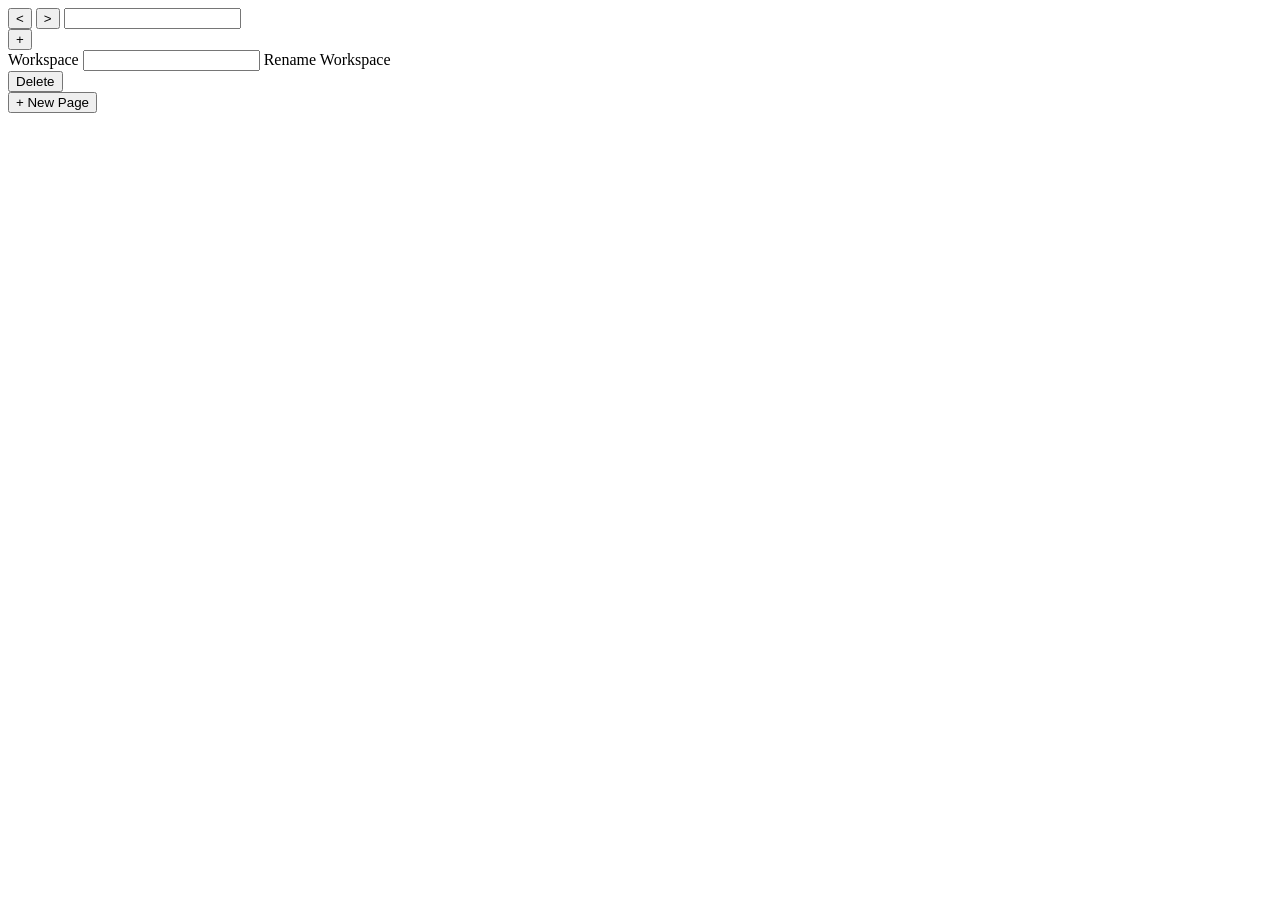
==== crates/switchboard-app/src/ui_shell.html @ f853870b "feat: move rename button to a select box" ====
<!doctype html>
<html lang="en">
<head>
  <meta charset="utf-8">
  <meta name="viewport" content="width=device-width,initial-scale=1">
  <title>Switchboard</title>
  <style>
/* __SWITCHBOARD_UI_SHELL_CSS__ */
  </style>
</head>
<body>
  <div class="topbar">
    <div class="topbar-inner">
      <div class="titlebar-pad"></div>
      <div class="nav-row">
        <button id="nav-back" class="nav-btn" type="button" aria-label="Back">&lt;</button>
        <button id="nav-forward" class="nav-btn" type="button" aria-label="Forward">&gt;</button>
        <input id="url" class="uri-input" autocomplete="off" spellcheck="false">
      </div>
      <div class="titlebar-pad"></div>
    </div>
  </div>
  <div class="leftshell">
    <div class="workspace-rail">
      <div id="workspace-list" class="workspace-list"></div>
      <button id="workspace-new" class="workspace-new" type="button" aria-label="New Workspace">+</button>
    </div>
    <div class="tab-pane">
      <div class="tab-pane-header">
        <div id="workspace-title-wrap" class="workspace-title-wrap" role="button" tabindex="0" aria-label="Rename Workspace">
          <span id="workspace-title" class="workspace-title">Workspace</span>
          <input id="workspace-title-input" class="workspace-title-input" type="text" spellcheck="false" autocomplete="off" aria-label="Workspace Name">
          <span class="workspace-title-hint">Rename Workspace</span>
        </div>
        <div class="workspace-actions">
          <button id="workspace-delete" class="workspace-action danger" type="button" title="Delete Workspace">Delete</button>
        </div>
      </div>
      <div id="tab-list" class="tab-list"></div>
      <button id="tab-new" class="tab-new" type="button">+ New Page</button>
    </div>
  </div>
  <script>
// __SWITCHBOARD_UI_SHELL_JS__
  </script>
</body>
</html>
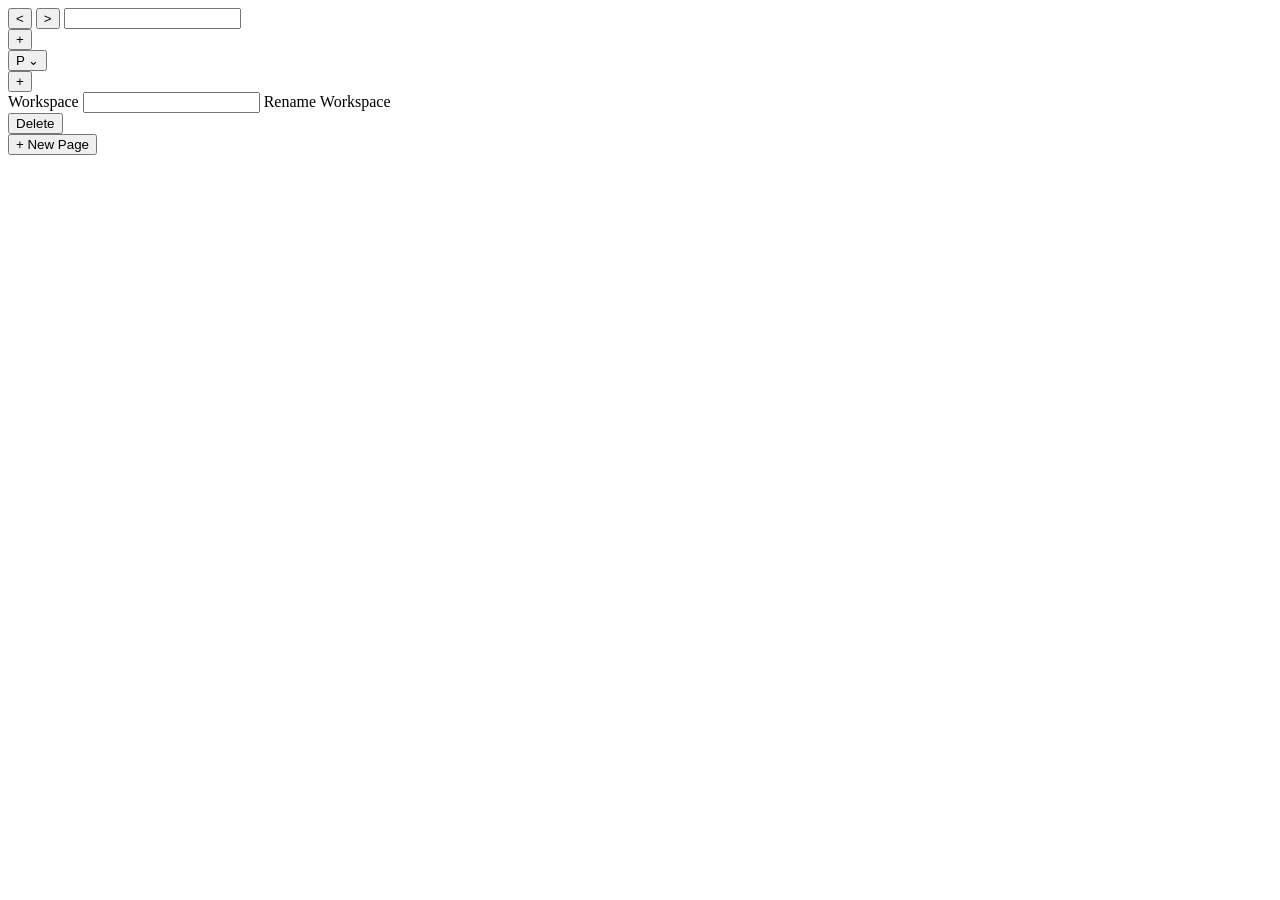
==== commit b3411bd1: "feat: implement profiles, capture display placeholders" ====
--- a/crates/switchboard-app/src/ui_shell.html
+++ b/crates/switchboard-app/src/ui_shell.html
@@ -22,8 +22,44 @@
   </div>
   <div class="leftshell">
     <div class="workspace-rail">
-      <div id="workspace-list" class="workspace-list"></div>
-      <button id="workspace-new" class="workspace-new" type="button" aria-label="New Workspace">+</button>
+      <div class="workspace-rail-main">
+        <div id="workspace-list" class="workspace-list"></div>
+        <button id="workspace-new" class="workspace-new" type="button" aria-label="New Workspace">+</button>
+      </div>
+      <div class="workspace-rail-footer">
+        <div class="profile-menu">
+          <button
+            id="profile-menu-button"
+            class="profile-menu-button"
+            type="button"
+            aria-label="Active profile"
+            aria-haspopup="listbox"
+            aria-expanded="false"
+          >
+            <span id="profile-menu-label" class="profile-menu-label">P</span>
+            <span class="profile-chevron" aria-hidden="true">⌄</span>
+          </button>
+          <div id="profile-menu-popover" class="profile-menu-popover" role="listbox" aria-label="Profiles" hidden>
+            <div id="profile-menu-list" class="profile-menu-list"></div>
+            <form id="profile-editor" class="profile-editor" hidden>
+              <input
+                id="profile-editor-input"
+                class="profile-editor-input"
+                type="text"
+                autocomplete="off"
+                spellcheck="false"
+                aria-label="Profile Name"
+              >
+              <div class="profile-editor-actions">
+                <button id="profile-editor-submit" class="profile-editor-btn primary" type="submit">Save</button>
+                <button id="profile-editor-cancel" class="profile-editor-btn" type="button">Cancel</button>
+              </div>
+            </form>
+            <button id="profile-rename" class="profile-menu-action" type="button">Rename Active Profile</button>
+          </div>
+        </div>
+        <button id="profile-new" class="profile-new" type="button" aria-label="New Profile">+</button>
+      </div>
     </div>
     <div class="tab-pane">
       <div class="tab-pane-header">
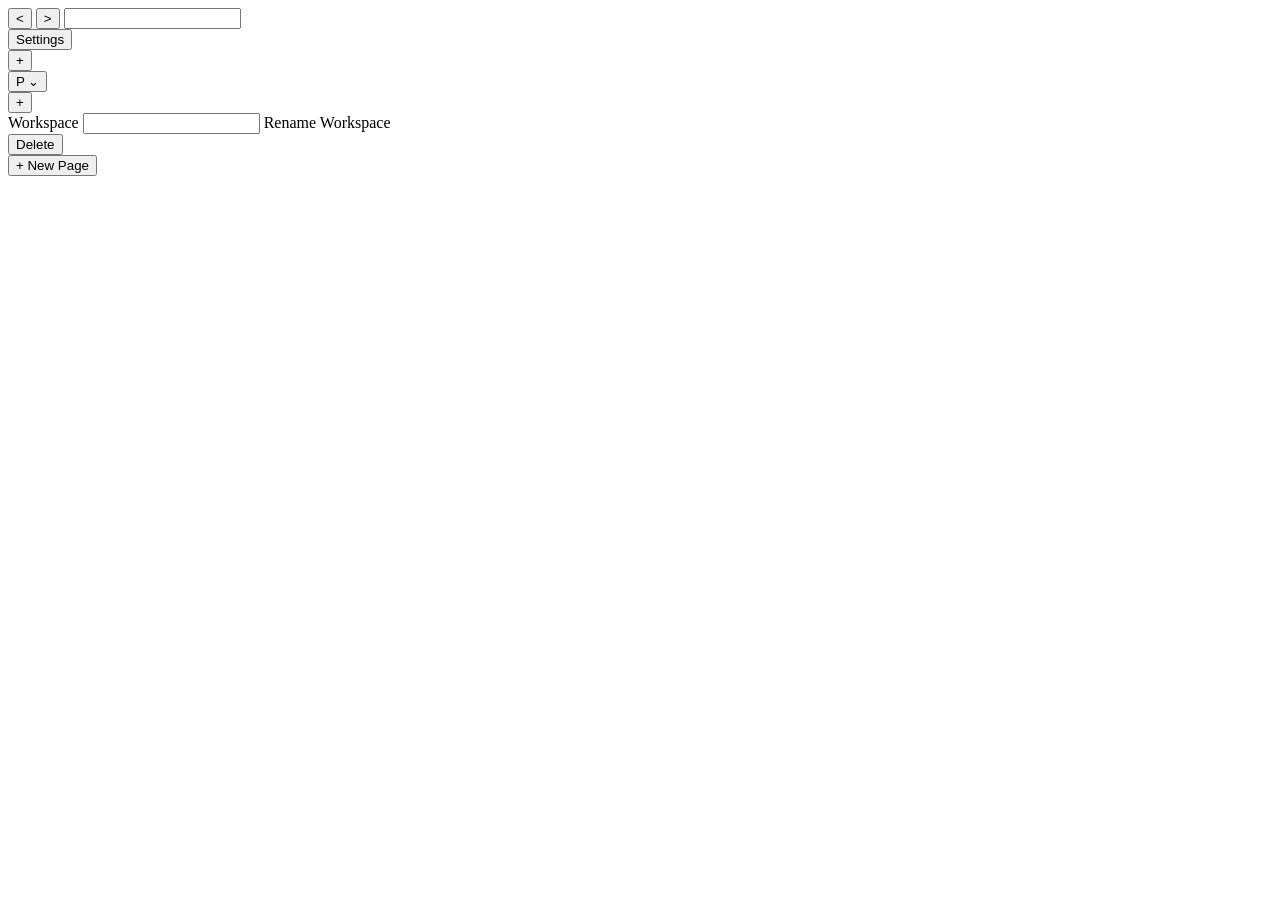
==== commit 5bae7180: "implement settings, behavior preferences, search engine in navigation bar" ====
--- a/crates/switchboard-app/src/ui_shell.html
+++ b/crates/switchboard-app/src/ui_shell.html
@@ -17,7 +17,9 @@
         <button id="nav-forward" class="nav-btn" type="button" aria-label="Forward">&gt;</button>
         <input id="url" class="uri-input" autocomplete="off" spellcheck="false">
       </div>
-      <div class="titlebar-pad"></div>
+      <div class="titlebar-tools">
+        <button id="settings-toggle" class="settings-toggle" type="button" aria-haspopup="dialog" aria-expanded="false">Settings</button>
+      </div>
     </div>
   </div>
   <div class="leftshell">
@@ -56,6 +58,7 @@
               </div>
             </form>
             <button id="profile-rename" class="profile-menu-action" type="button">Rename Active Profile</button>
+            <button id="profile-delete" class="profile-menu-action danger" type="button">Delete Active Profile</button>
           </div>
         </div>
         <button id="profile-new" class="profile-new" type="button" aria-label="New Profile">+</button>
@@ -76,6 +79,46 @@
       <button id="tab-new" class="tab-new" type="button">+ New Page</button>
     </div>
   </div>
+  <div id="settings-backdrop" class="settings-backdrop" hidden></div>
+  <div id="settings-panel" class="settings-panel" role="dialog" aria-label="Browser Settings" hidden>
+    <div class="settings-panel-header">
+      <div>
+        <h2 class="settings-panel-title">Browser Settings</h2>
+        <p class="settings-panel-subtitle">Preferences that shape default navigation behavior.</p>
+      </div>
+      <button id="settings-close" class="settings-close" type="button" aria-label="Close Settings">×</button>
+    </div>
+    <div class="settings-grid">
+      <label class="settings-field">
+        <span class="settings-label">Default Search Engine</span>
+        <select id="settings-search-engine" class="settings-select">
+          <option value="google">Google</option>
+          <option value="duckduckgo">DuckDuckGo</option>
+          <option value="bing">Bing</option>
+          <option value="brave">Brave</option>
+          <option value="kagi">Kagi</option>
+          <option value="startpage">Startpage</option>
+        </select>
+      </label>
+      <label class="settings-field">
+        <span class="settings-label">New Tab Behavior</span>
+        <select id="settings-new-tab-behavior" class="settings-select">
+          <option value="homepage">Homepage</option>
+          <option value="blank">Blank</option>
+          <option value="custom">Custom URL</option>
+          <option value="workspace_default">Workspace Default</option>
+        </select>
+      </label>
+      <label class="settings-field settings-field-wide">
+        <span class="settings-label">Homepage</span>
+        <input id="settings-homepage" class="settings-input" type="text" spellcheck="false" autocomplete="off">
+      </label>
+      <label id="settings-custom-url-field" class="settings-field settings-field-wide">
+        <span class="settings-label">Custom New Tab URL</span>
+        <input id="settings-custom-url" class="settings-input" type="text" spellcheck="false" autocomplete="off">
+      </label>
+    </div>
+  </div>
   <script>
 // __SWITCHBOARD_UI_SHELL_JS__
   </script>
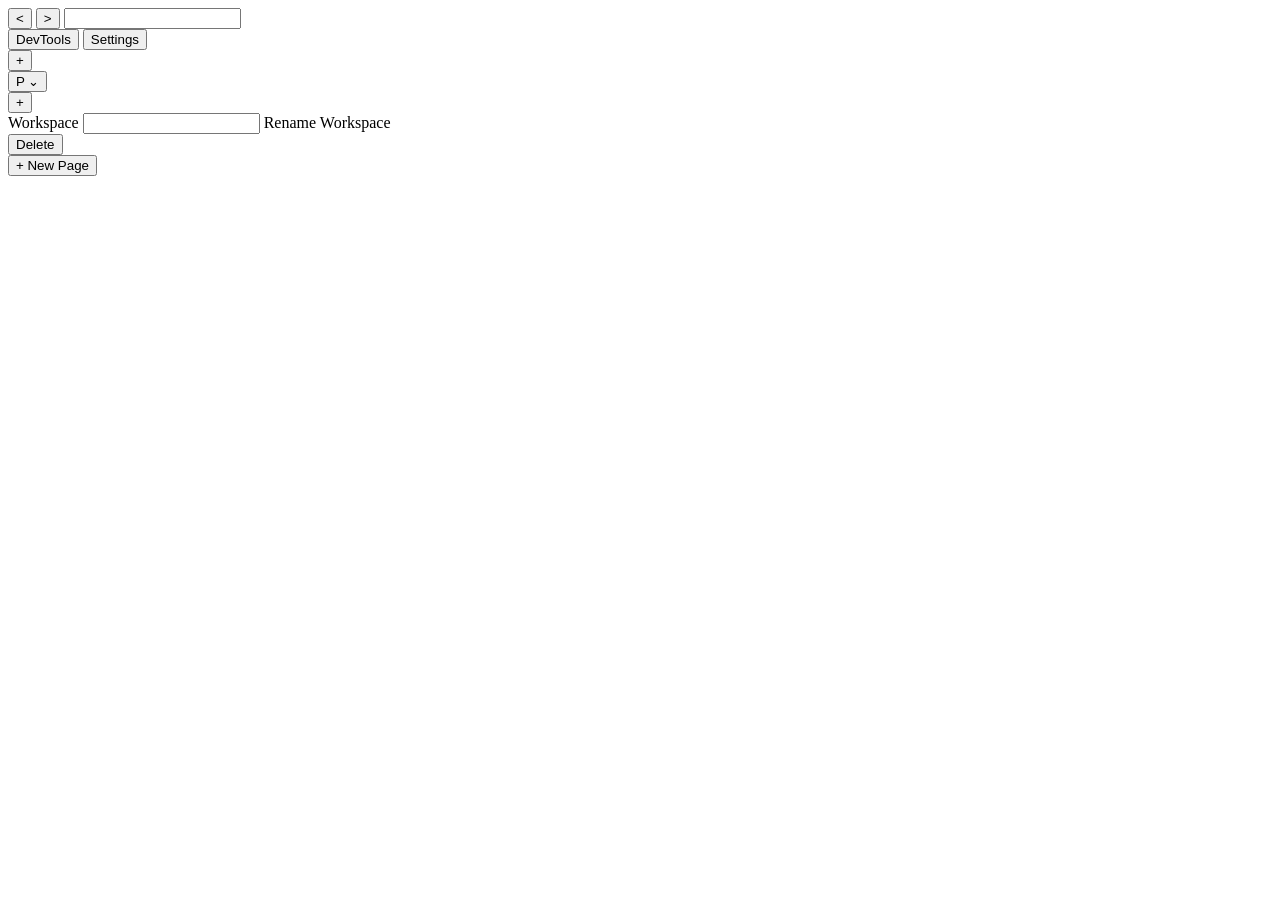
==== commit abd00c87: "implement developer tools, and password manager support" ====
--- a/crates/switchboard-app/src/ui_shell.html
+++ b/crates/switchboard-app/src/ui_shell.html
@@ -18,6 +18,7 @@
         <input id="url" class="uri-input" autocomplete="off" spellcheck="false">
       </div>
       <div class="titlebar-tools">
+        <button id="devtools-toggle" class="devtools-toggle" type="button">DevTools</button>
         <button id="settings-toggle" class="settings-toggle" type="button" aria-haspopup="dialog" aria-expanded="false">Settings</button>
       </div>
     </div>
@@ -80,6 +81,21 @@
     </div>
   </div>
   <div id="settings-backdrop" class="settings-backdrop" hidden></div>
+  <div id="command-backdrop" class="command-backdrop" hidden></div>
+  <div id="command-panel" class="command-panel" role="dialog" aria-label="Navigation Command Bar" hidden>
+    <form id="command-form" class="command-form">
+      <label class="command-label" for="command-input">Search or enter address</label>
+      <input
+        id="command-input"
+        class="command-input"
+        type="text"
+        autocomplete="off"
+        spellcheck="false"
+        placeholder="Search or enter address"
+      >
+      <p class="command-hint">Enter to navigate, Esc to close</p>
+    </form>
+  </div>
   <div id="settings-panel" class="settings-panel" role="dialog" aria-label="Browser Settings" hidden>
     <div class="settings-panel-header">
       <div>
@@ -117,6 +133,56 @@
         <span class="settings-label">Custom New Tab URL</span>
         <input id="settings-custom-url" class="settings-input" type="text" spellcheck="false" autocomplete="off">
       </label>
+      <label class="settings-field">
+        <span class="settings-label">Shortcut: Close Active Tab</span>
+        <input id="settings-keybinding-close-tab" class="settings-input" type="text" spellcheck="false" autocomplete="off" placeholder="mod+w">
+      </label>
+      <label class="settings-field">
+        <span class="settings-label">Shortcut: Command Bar</span>
+        <input id="settings-keybinding-command" class="settings-input" type="text" spellcheck="false" autocomplete="off" placeholder="space">
+      </label>
+      <label class="settings-field settings-field-wide">
+        <span class="settings-label">Shortcut: Focus Top Navigation</span>
+        <input id="settings-keybinding-focus-nav" class="settings-input" type="text" spellcheck="false" autocomplete="off" placeholder="mod+l">
+      </label>
+      <label class="settings-field settings-field-wide">
+        <span class="settings-label">Shortcut: Toggle DevTools</span>
+        <input id="settings-keybinding-devtools" class="settings-input" type="text" spellcheck="false" autocomplete="off" placeholder="mod+shift+i">
+      </label>
+      <div class="settings-divider settings-field-wide">Password Manager</div>
+      <div id="settings-password-manager-profile-note" class="settings-note settings-field-wide">Applies to active profile.</div>
+      <label class="settings-field">
+        <span class="settings-label">Provider</span>
+        <select id="settings-password-manager-provider" class="settings-select">
+          <option value="builtin">Built-in</option>
+          <option value="bitwarden">Bitwarden</option>
+          <option value="1password">1Password</option>
+          <option value="lastpass">LastPass</option>
+          <option value="none">None</option>
+        </select>
+      </label>
+      <label class="settings-field">
+        <span class="settings-label">Autofill</span>
+        <select id="settings-password-manager-autofill" class="settings-select">
+          <option value="enabled">Enabled</option>
+          <option value="disabled">Disabled</option>
+        </select>
+      </label>
+      <label class="settings-field">
+        <span class="settings-label">Save Credential Prompts</span>
+        <select id="settings-password-manager-save-prompt" class="settings-select">
+          <option value="enabled">Enabled</option>
+          <option value="disabled">Disabled</option>
+        </select>
+      </label>
+      <label class="settings-field">
+        <span class="settings-label">Fallback Behavior</span>
+        <select id="settings-password-manager-fallback" class="settings-select">
+          <option value="builtin">Fallback to built-in</option>
+          <option value="prompt">Ask every time</option>
+          <option value="none">No fallback</option>
+        </select>
+      </label>
     </div>
   </div>
   <script>
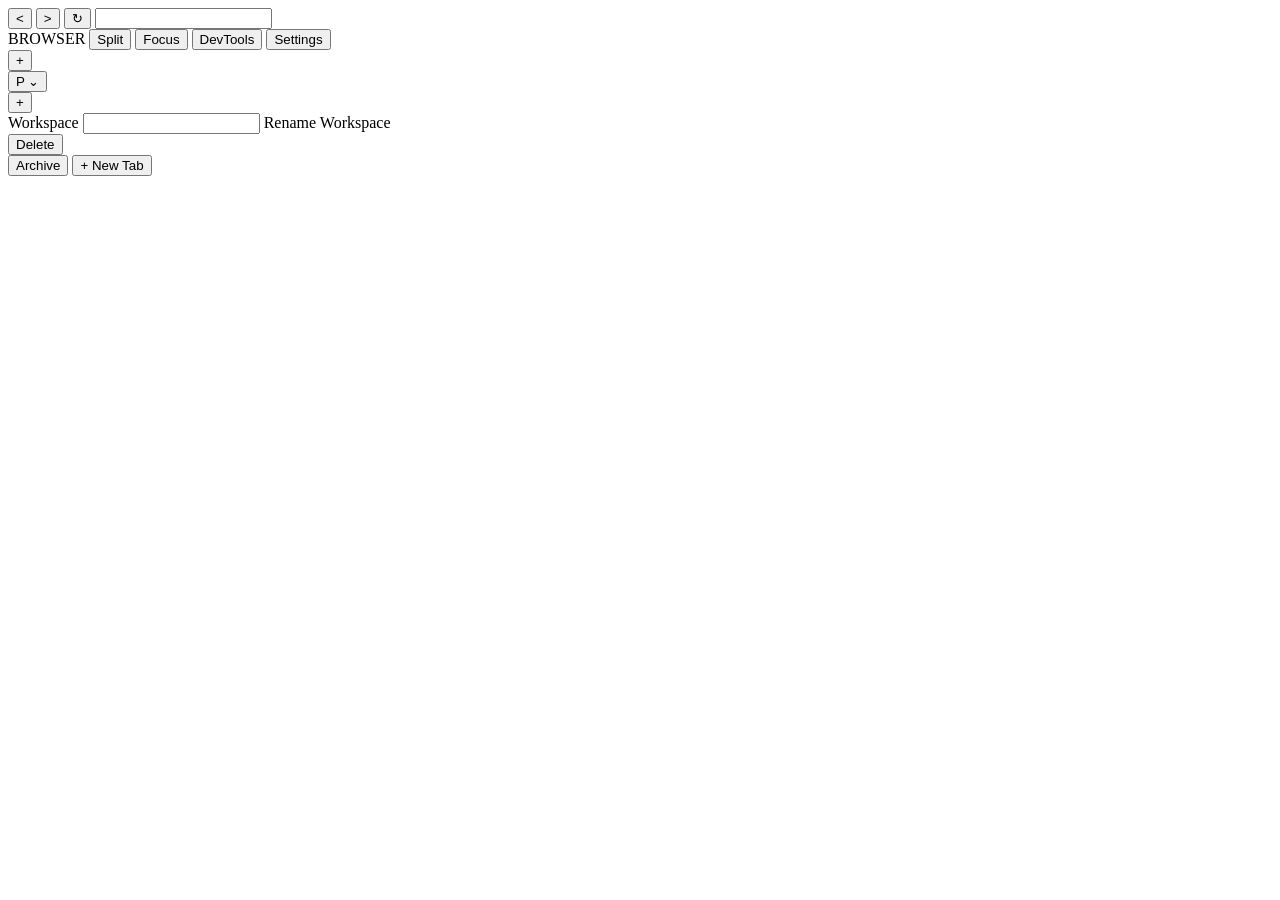
==== commit 2c1fd584: "switchboard improvements and load handling" ====
--- a/crates/switchboard-app/src/ui_shell.html
+++ b/crates/switchboard-app/src/ui_shell.html
@@ -15,9 +15,14 @@
       <div class="nav-row">
         <button id="nav-back" class="nav-btn" type="button" aria-label="Back">&lt;</button>
         <button id="nav-forward" class="nav-btn" type="button" aria-label="Forward">&gt;</button>
+        <button id="nav-reload" class="nav-btn" type="button" aria-label="Reload">&#8635;</button>
         <input id="url" class="uri-input" autocomplete="off" spellcheck="false">
       </div>
       <div class="titlebar-tools">
+        <span id="mode-indicator" class="mode-indicator" aria-live="polite">BROWSER</span>
+        <button id="split-toggle" class="devtools-toggle" type="button" title="Split · right-click to swap sides">Split</button>
+        <input id="split-ratio" class="split-ratio" type="range" min="25" max="75" step="1" value="50" aria-label="Split divider position" hidden>
+        <button id="focus-toggle" class="devtools-toggle" type="button">Focus</button>
         <button id="devtools-toggle" class="devtools-toggle" type="button">DevTools</button>
         <button id="settings-toggle" class="settings-toggle" type="button" aria-haspopup="dialog" aria-expanded="false">Settings</button>
       </div>
@@ -77,14 +82,21 @@
         </div>
       </div>
       <div id="tab-list" class="tab-list"></div>
-      <button id="tab-new" class="tab-new" type="button">+ New Page</button>
+      <div class="tab-footer-actions">
+        <button id="archive-open" class="tab-footer-action" type="button">Archive</button>
+        <button id="tab-new" class="tab-new" type="button">+ New Tab</button>
+      </div>
     </div>
+  </div>
+  <div id="restore-placeholder" class="restore-placeholder" hidden>
+    <span class="restore-spinner" aria-hidden="true"></span>
+    <span>Restoring tab…</span>
   </div>
   <div id="settings-backdrop" class="settings-backdrop" hidden></div>
   <div id="command-backdrop" class="command-backdrop" hidden></div>
-  <div id="command-panel" class="command-panel" role="dialog" aria-label="Navigation Command Bar" hidden>
+  <div id="command-panel" class="command-panel" role="dialog" aria-label="Lazy Search" hidden>
     <form id="command-form" class="command-form">
-      <label class="command-label" for="command-input">Search or enter address</label>
+      <label class="command-label" for="command-input">Lazy Search</label>
       <input
         id="command-input"
         class="command-input"
@@ -93,7 +105,8 @@
         spellcheck="false"
         placeholder="Search or enter address"
       >
-      <p class="command-hint">Enter to navigate, Esc to close</p>
+      <div id="command-results" class="command-results" role="listbox"></div>
+      <p class="command-hint">↑↓ select · Enter open · Esc close · &gt; commands · history: · done:</p>
     </form>
   </div>
   <div id="settings-panel" class="settings-panel" role="dialog" aria-label="Browser Settings" hidden>
@@ -149,40 +162,8 @@
         <span class="settings-label">Shortcut: Toggle DevTools</span>
         <input id="settings-keybinding-devtools" class="settings-input" type="text" spellcheck="false" autocomplete="off" placeholder="mod+shift+i">
       </label>
-      <div class="settings-divider settings-field-wide">Password Manager</div>
-      <div id="settings-password-manager-profile-note" class="settings-note settings-field-wide">Applies to active profile.</div>
-      <label class="settings-field">
-        <span class="settings-label">Provider</span>
-        <select id="settings-password-manager-provider" class="settings-select">
-          <option value="builtin">Built-in</option>
-          <option value="bitwarden">Bitwarden</option>
-          <option value="1password">1Password</option>
-          <option value="lastpass">LastPass</option>
-          <option value="none">None</option>
-        </select>
-      </label>
-      <label class="settings-field">
-        <span class="settings-label">Autofill</span>
-        <select id="settings-password-manager-autofill" class="settings-select">
-          <option value="enabled">Enabled</option>
-          <option value="disabled">Disabled</option>
-        </select>
-      </label>
-      <label class="settings-field">
-        <span class="settings-label">Save Credential Prompts</span>
-        <select id="settings-password-manager-save-prompt" class="settings-select">
-          <option value="enabled">Enabled</option>
-          <option value="disabled">Disabled</option>
-        </select>
-      </label>
-      <label class="settings-field">
-        <span class="settings-label">Fallback Behavior</span>
-        <select id="settings-password-manager-fallback" class="settings-select">
-          <option value="builtin">Fallback to built-in</option>
-          <option value="prompt">Ask every time</option>
-          <option value="none">No fallback</option>
-        </select>
-      </label>
+      <div class="settings-divider settings-field-wide">Password extensions</div>
+      <div class="settings-note settings-field-wide">Unavailable in this alpha: the Bitwarden, 1Password, and LastPass custom-chrome compatibility gate has not passed.</div>
     </div>
   </div>
   <script>
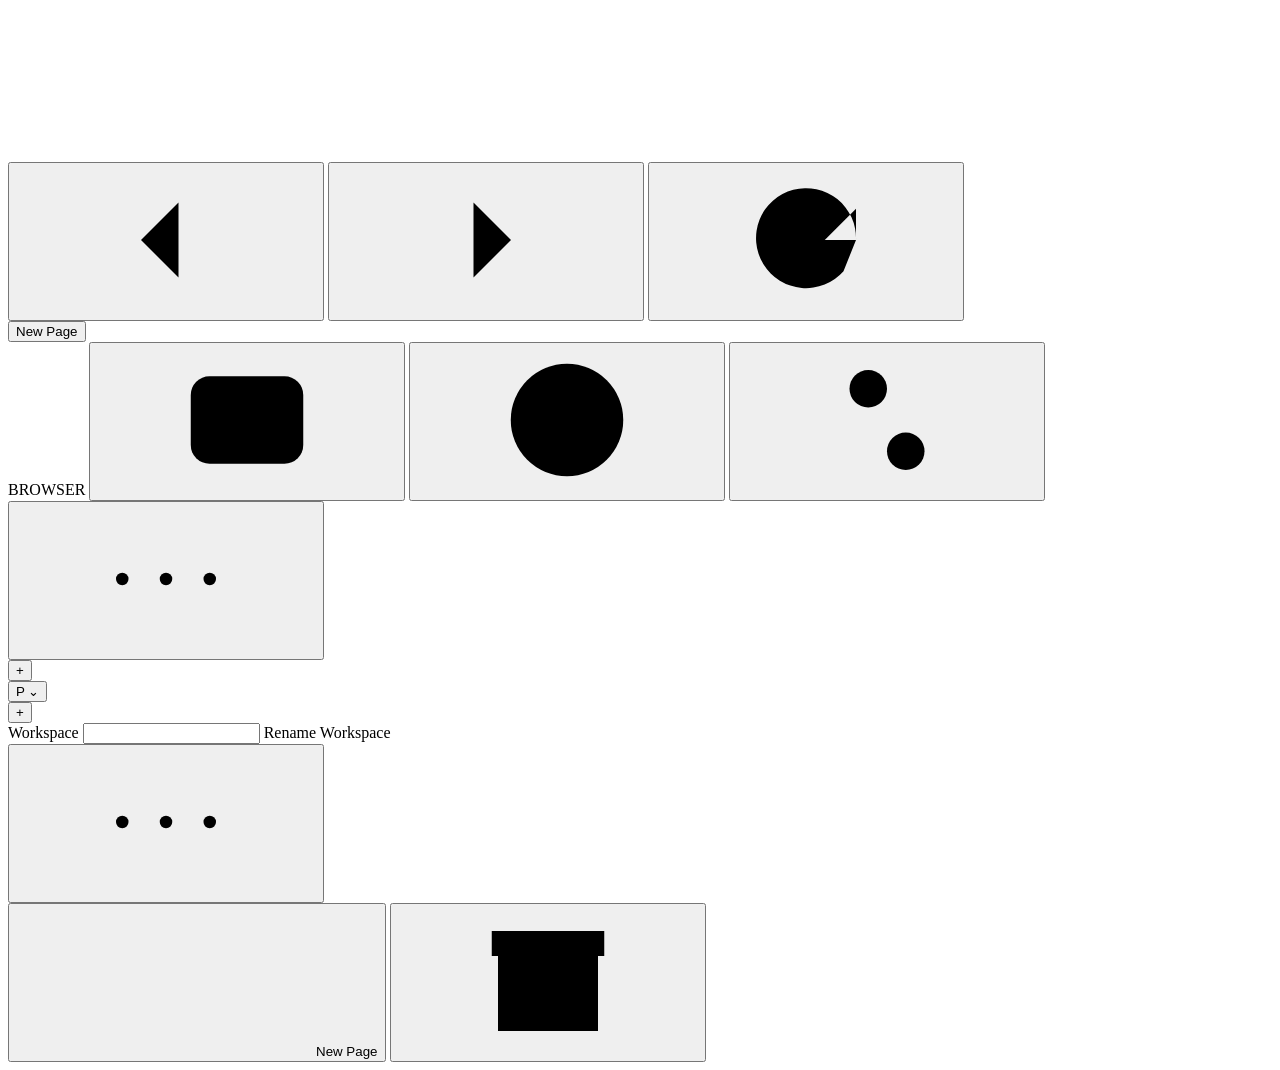
==== commit 76874d02: "switchboard host bridge changes" ====
--- a/crates/switchboard-app/src/ui_shell.html
+++ b/crates/switchboard-app/src/ui_shell.html
@@ -9,22 +9,42 @@
   </style>
 </head>
 <body>
+  <svg class="icon-defs" aria-hidden="true" xmlns="http://www.w3.org/2000/svg"><defs>
+    <symbol id="i-back" viewBox="0 0 24 24"><path d="m14 6-6 6 6 6"/></symbol>
+    <symbol id="i-forward" viewBox="0 0 24 24"><path d="m10 6 6 6-6 6"/></symbol>
+    <symbol id="i-reload" viewBox="0 0 24 24"><path d="M20 7v5h-5M20 12a8 8 0 1 0-2 5"/></symbol>
+    <symbol id="i-search" viewBox="0 0 24 24"><circle cx="10.5" cy="10.5" r="6.5"/><path d="m16 16 5 5"/></symbol>
+    <symbol id="i-split" viewBox="0 0 24 24"><rect x="3" y="5" width="18" height="14" rx="3"/><path d="M12 5v14"/></symbol>
+    <symbol id="i-focus" viewBox="0 0 24 24"><circle cx="12" cy="12" r="9"/><circle cx="12" cy="12" r="4"/></symbol>
+    <symbol id="i-settings" viewBox="0 0 24 24"><path d="M4 7h16M4 17h16"/><circle cx="9" cy="7" r="3"/><circle cx="15" cy="17" r="3"/></symbol>
+    <symbol id="i-more" viewBox="0 0 24 24"><circle cx="5" cy="12" r="1"/><circle cx="12" cy="12" r="1"/><circle cx="19" cy="12" r="1"/></symbol>
+    <symbol id="i-page" viewBox="0 0 24 24"><path d="M14 3H6a2 2 0 0 0-2 2v14a2 2 0 0 0 2 2h12a2 2 0 0 0 2-2V9zM14 3v6h6"/></symbol>
+    <symbol id="i-history" viewBox="0 0 24 24"><path d="M3 4v5h5M3 9a9 9 0 1 1 0 6M12 7v5l3 2"/></symbol>
+    <symbol id="i-archive" viewBox="0 0 24 24"><path d="M4 8h16v12H4zM3 4h18v4H3zM9 12h6"/></symbol>
+    <symbol id="i-plus" viewBox="0 0 24 24"><path d="M12 5v14M5 12h14"/></symbol>
+  </defs></svg>
   <div class="topbar">
     <div class="topbar-inner">
       <div class="titlebar-pad"></div>
       <div class="nav-row">
-        <button id="nav-back" class="nav-btn" type="button" aria-label="Back">&lt;</button>
-        <button id="nav-forward" class="nav-btn" type="button" aria-label="Forward">&gt;</button>
-        <button id="nav-reload" class="nav-btn" type="button" aria-label="Reload">&#8635;</button>
-        <input id="url" class="uri-input" autocomplete="off" spellcheck="false">
+        <button id="nav-back" class="nav-btn" type="button" aria-label="Back" title="Back"><svg class="icon"><use href="#i-back"/></svg></button>
+        <button id="nav-forward" class="nav-btn" type="button" aria-label="Forward" title="Forward"><svg class="icon"><use href="#i-forward"/></svg></button>
+        <button id="nav-reload" class="nav-btn" type="button" aria-label="Reload" title="Reload"><svg class="icon"><use href="#i-reload"/></svg></button>
+        <div id="address-field" class="address-field">
+          <button id="address-title" class="address-title" type="button" aria-label="Edit address" title="Edit address · ⌘L"><span id="address-icon" class="site-icon"></span><span id="address-label">New Page</span></button>
+          <input id="url" class="uri-input" aria-label="Page address" autocomplete="off" spellcheck="false" hidden>
+        </div>
       </div>
       <div class="titlebar-tools">
         <span id="mode-indicator" class="mode-indicator" aria-live="polite">BROWSER</span>
-        <button id="split-toggle" class="devtools-toggle" type="button" title="Split · right-click to swap sides">Split</button>
+        <button id="split-toggle" class="devtools-toggle" type="button" aria-label="Split view" title="Split · right-click to swap sides"><svg class="icon"><use href="#i-split"/></svg></button>
         <input id="split-ratio" class="split-ratio" type="range" min="25" max="75" step="1" value="50" aria-label="Split divider position" hidden>
-        <button id="focus-toggle" class="devtools-toggle" type="button">Focus</button>
-        <button id="devtools-toggle" class="devtools-toggle" type="button">DevTools</button>
-        <button id="settings-toggle" class="settings-toggle" type="button" aria-haspopup="dialog" aria-expanded="false">Settings</button>
+        <button id="focus-toggle" class="devtools-toggle" type="button" aria-label="Focus mode" title="Focus mode"><svg class="icon"><use href="#i-focus"/></svg></button>
+        <button id="settings-toggle" class="settings-toggle" type="button" aria-label="Settings" title="Settings" aria-haspopup="dialog" aria-expanded="false"><svg class="icon"><use href="#i-settings"/></svg></button>
+        <div class="shell-menu">
+          <button id="toolbar-more" class="nav-btn" type="button" aria-label="More tools" title="More tools" aria-haspopup="menu" aria-expanded="false"><svg class="icon"><use href="#i-more"/></svg></button>
+          <div id="toolbar-menu" class="shell-popover" role="menu" hidden><button id="devtools-toggle" class="menu-action" role="menuitem" type="button">Developer Tools <kbd>⌘⇧I</kbd></button></div>
+        </div>
       </div>
     </div>
   </div>
@@ -78,38 +98,43 @@
           <span class="workspace-title-hint">Rename Workspace</span>
         </div>
         <div class="workspace-actions">
-          <button id="workspace-delete" class="workspace-action danger" type="button" title="Delete Workspace">Delete</button>
+          <div class="shell-menu">
+            <button id="workspace-more" class="workspace-action" type="button" aria-label="Workspace actions" title="Workspace actions" aria-haspopup="menu" aria-expanded="false"><svg class="icon"><use href="#i-more"/></svg></button>
+            <div id="workspace-menu" class="shell-popover" role="menu" hidden><button id="workspace-delete" class="menu-action danger" role="menuitem" type="button">Delete workspace</button></div>
+          </div>
         </div>
       </div>
       <div id="tab-list" class="tab-list"></div>
       <div class="tab-footer-actions">
-        <button id="archive-open" class="tab-footer-action" type="button">Archive</button>
-        <button id="tab-new" class="tab-new" type="button">+ New Tab</button>
+        <button id="tab-new" class="tab-new" type="button"><svg class="icon"><use href="#i-plus"/></svg>New Page</button>
+        <button id="archive-open" class="tab-footer-action" type="button" aria-label="Archive" title="Archive"><svg class="icon"><use href="#i-archive"/></svg></button>
       </div>
     </div>
   </div>
+  <div class="content-surround" aria-hidden="true"></div>
   <div id="restore-placeholder" class="restore-placeholder" hidden>
     <span class="restore-spinner" aria-hidden="true"></span>
     <span>Restoring tab…</span>
   </div>
   <div id="settings-backdrop" class="settings-backdrop" hidden></div>
   <div id="command-backdrop" class="command-backdrop" hidden></div>
-  <div id="command-panel" class="command-panel" role="dialog" aria-label="Lazy Search" hidden>
+  <div id="command-panel" class="command-panel" role="dialog" aria-modal="true" aria-label="Lazy Search" hidden>
     <form id="command-form" class="command-form">
-      <label class="command-label" for="command-input">Lazy Search</label>
+      <label class="command-label" for="command-input"><svg class="icon"><use href="#i-search"/></svg><span class="sr-only">Lazy Search</span></label>
       <input
         id="command-input"
         class="command-input"
         type="text"
         autocomplete="off"
         spellcheck="false"
-        placeholder="Search or enter address"
+        placeholder="Search tabs, history, or enter an address…"
+        role="combobox" aria-autocomplete="list" aria-controls="command-results" aria-expanded="true"
       >
       <div id="command-results" class="command-results" role="listbox"></div>
       <p class="command-hint">↑↓ select · Enter open · Esc close · &gt; commands · history: · done:</p>
     </form>
   </div>
-  <div id="settings-panel" class="settings-panel" role="dialog" aria-label="Browser Settings" hidden>
+  <div id="settings-panel" class="settings-panel" role="dialog" aria-modal="true" aria-label="Browser Settings" hidden>
     <div class="settings-panel-header">
       <div>
         <h2 class="settings-panel-title">Browser Settings</h2>
